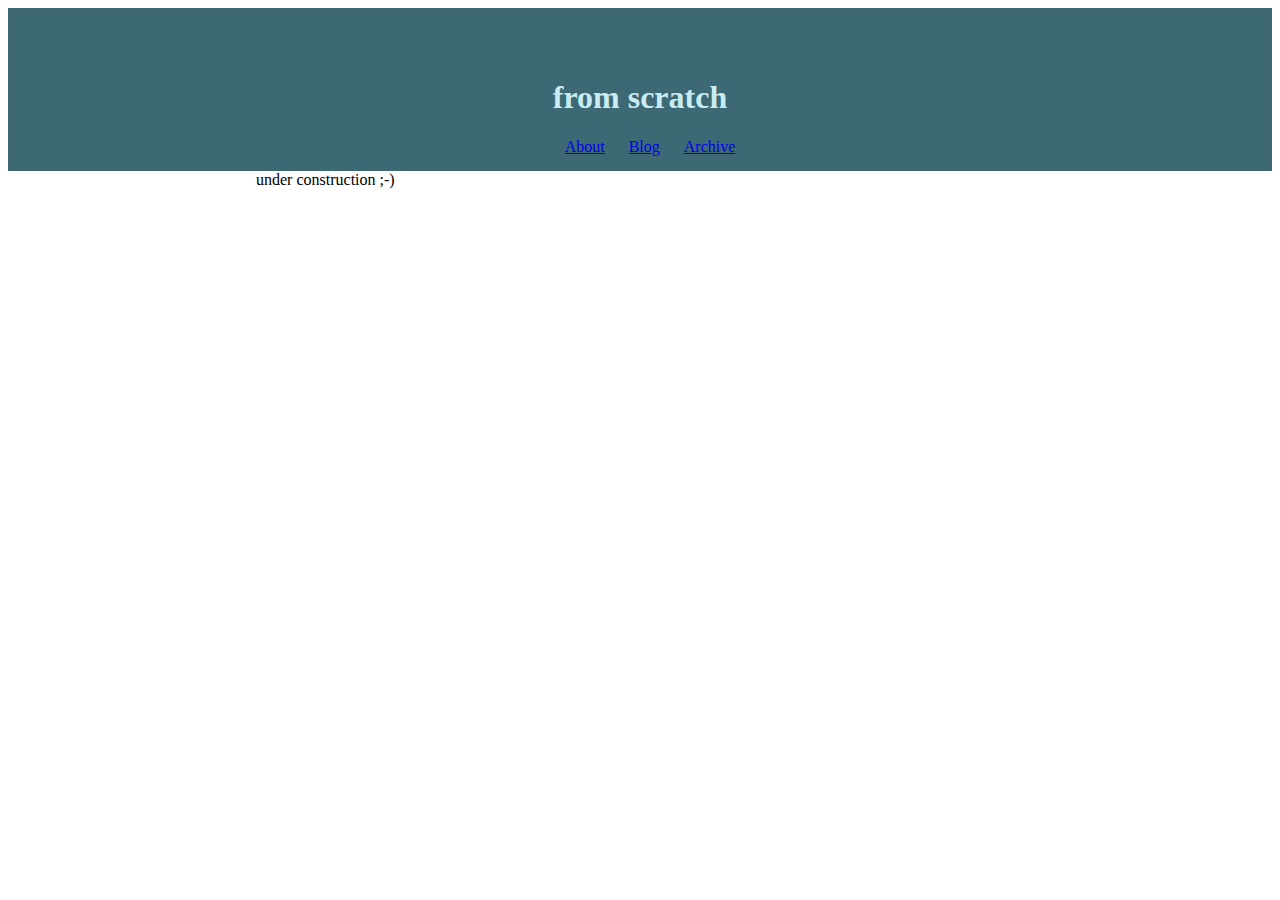
==== 02_Code/archive.html @ 92ff5235 "Style-Änderungen" ====
﻿<!DOCTYPE html>
<html>
<head>
<link rel="stylesheet" type="text/css" href="from_scratch_all.css">	
</head>
<body>
<div class="header">
<h1>from scratch</h1>
<ul class="nav">
	<li><a href="index.html">About</a></li>
	<li><a href="Blog.html">Blog</a></li>
	<li><a href="archive.html">Archive</a></li>
</ul>	
</div>

<div class="blog">
<p>
	under construction ;-)
</p>
</div>
</body>
</html>
---- 02_Code/from_scratch_all.css ----
body {
	margin-bottom: 50px;
}

h1	{
	
}

h2 {
	margin: 30px auto 30px auto;
	text-align: center;
}


h3 {
	margin-top: 50px;
	border-bottom: solid 1px #444444;
	width: 768px;
}

h4 {
	width: 768px;
}

p {
	margin: 0 auto 0 auto;
	width: 768px;
	
}

.header {
	background-color: #3c6973;
	padding: 50px 0 15px 0;
	
}
.header h1 {

	color: #c9ebf2;
	text-align: center;
}

.header ul {
	text-align: center;
}


.about {
	margin: auto;
}

.blog {
	margin: auto;
}

.nav {
	margin: auto;
}	

.nav li{
	display: inline;
	padding-right: 20px;
	color:  #c9ebf2;

}
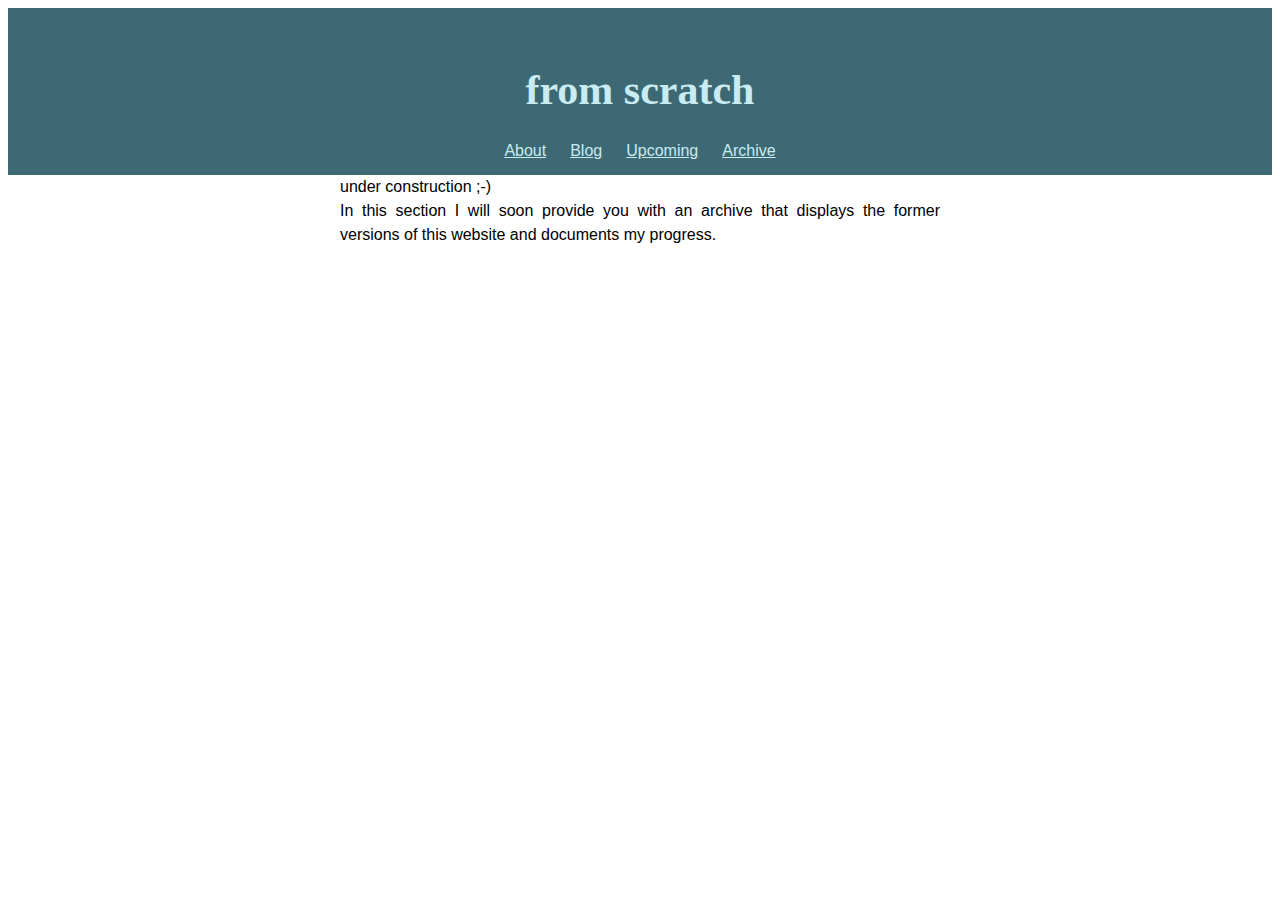
==== commit e975c0a4: "Styling Update, Font Update" ====
--- a/02_Code/archive.html
+++ b/02_Code/archive.html
@@ -9,13 +9,17 @@
 <ul class="nav">
 	<li><a href="index.html">About</a></li>
 	<li><a href="Blog.html">Blog</a></li>
+	<li><a href="upcoming.html">Upcoming</a></li>
 	<li><a href="archive.html">Archive</a></li>
 </ul>	
 </div>
 
 <div class="blog">
+
+
 <p>
-	under construction ;-)
+under construction ;-)
+<br>In this section I will soon provide you with an archive that displays the former versions of this website and documents my progress. 
 </p>
 </div>
 </body>
--- a/02_Code/from_scratch_all.css
+++ b/02_Code/from_scratch_all.css
@@ -4,34 +4,39 @@
 }
 
 h1	{
-	
+	font-family: 'Rock Salt', cursive;
+	font-size: 42px;
 }
 
 h2 {
 	margin: 30px auto 30px auto;
-	text-align: center;
+	font-family: 'Droid Sans', sans-serif;
 }
 
 
 h3 {
 	margin-top: 50px;
 	border-bottom: solid 1px #444444;
-	width: 768px;
+	font-family: 'Droid Sans', sans-serif;
+	
 }
 
 h4 {
-	width: 768px;
+	font-family: 'Droid Sans', sans-serif;
 }
 
 p {
 	margin: 0 auto 0 auto;
-	width: 768px;
+	width: 600px;
+	line-height: 1.5;
+	font-family: 'Droid Sans', sans-serif;
+	text-align: justify;
 	
 }
 
 .header {
 	background-color: #3c6973;
-	padding: 50px 0 15px 0;
+	padding: 30px 0 15px 0;
 	
 }
 .header h1 {
@@ -44,22 +49,52 @@
 	text-align: center;
 }
 
+.nav {
+	margin: auto;
+	padding: 0;
+}	
+
+.nav li {
+	display: inline;
+	padding-right: 20px;
+	color:  #c9ebf2;
+}
+
+.nav li:last-child {
+	padding-right: 0;
+}
+
+
+.nav a {
+	color:  #c9ebf2;
+	font-family: 'Droid Sans', sans-serif;
+}
 
 .about {
 	margin: auto;
+}
+
+.about h2 {
+	text-align: center;
 }
 
 .blog {
 	margin: auto;
 }
 
-.nav {
-	margin: auto;
-}	
+.blog h2 {
+	text-align: center;
+}
 
-.nav li{
-	display: inline;
-	padding-right: 20px;
-	color:  #c9ebf2;
+.blog h3 {
+	text-align: center;
+}
 
+.blog h4 {
+	text-align: center;
 }
+
+
+
+
+
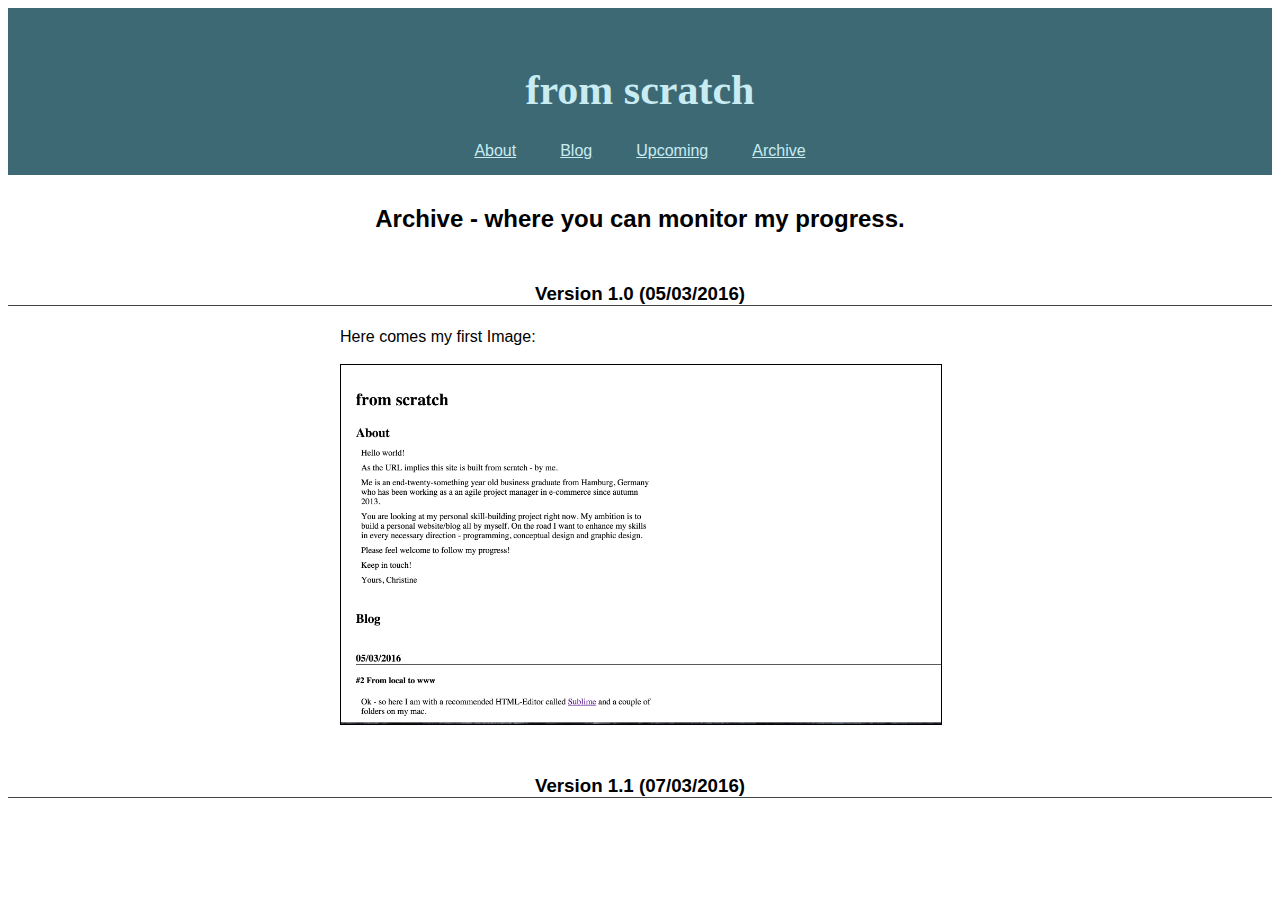
==== commit 4545f737: "Styling Update, Archive-Update" ====
--- a/02_Code/archive.html
+++ b/02_Code/archive.html
@@ -14,13 +14,25 @@
 </ul>	
 </div>
 
-<div class="blog">
+<div class="about">
+<h2>Archive - where you can monitor my progress.</h2>
+</div>
+
+<div class="archive">
+<h3>Version 1.0 (05/03/2016)</h3>
+<p>
+
+Here comes my first Image: 
+<br>
+<img src="images/160503_from-scratch-site.png" alt="Version 1 of the website">
+</p>
+</div>
+
+<div class="archive">
+<h3>Version 1.1 (07/03/2016)</h3>
 
 
-<p>
-under construction ;-)
-<br>In this section I will soon provide you with an archive that displays the former versions of this website and documents my progress. 
-</p>
 </div>
+
 </body>
 </html>--- a/02_Code/from_scratch_all.css
+++ b/02_Code/from_scratch_all.css
@@ -56,7 +56,7 @@
 
 .nav li {
 	display: inline;
-	padding-right: 20px;
+	padding-right: 40px;
 	color:  #c9ebf2;
 }
 
@@ -94,7 +94,20 @@
 	text-align: center;
 }
 
+img {
+	display: block;
+	margin: auto 0 auto 0;
+	width: 600px;
+}
 
+.archive {
+	
+}
 
+.archive img {
+	border: solid 1px; 
+	margin: 15px 0 15px 0;
+}
 
-
+.archive h3 {
+	text-align: center;
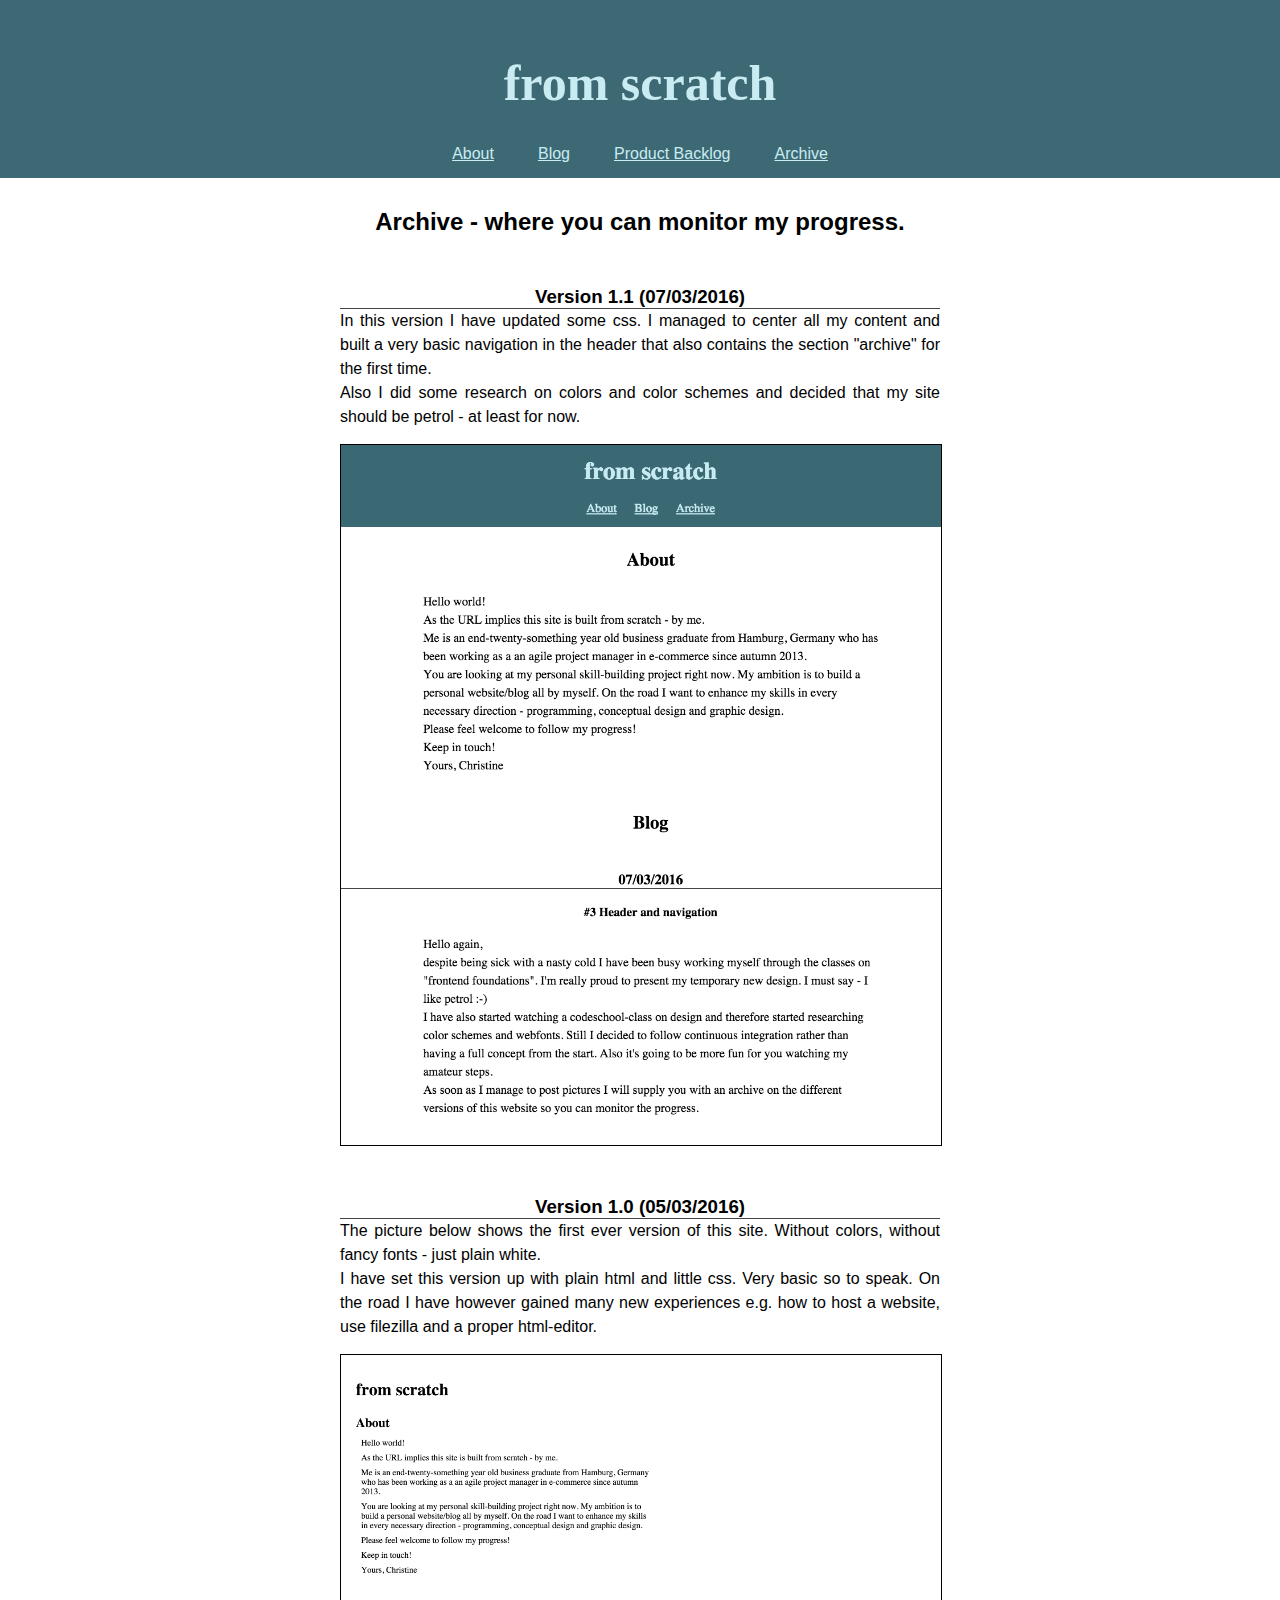
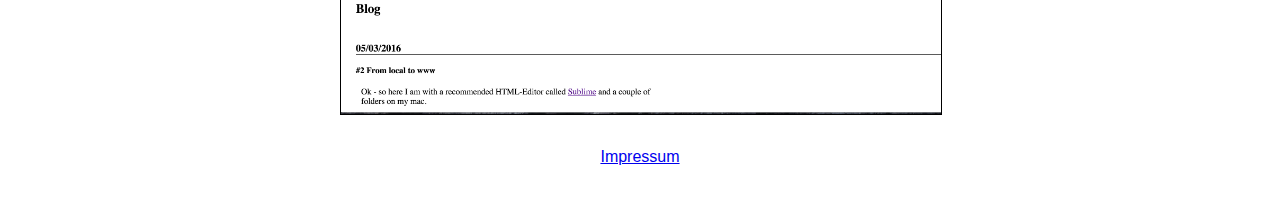
==== commit 1c425cf7: "Styling Update, Blog Update, Archive Update, Backlog Update" ====
--- a/02_Code/archive.html
+++ b/02_Code/archive.html
@@ -9,7 +9,7 @@
 <ul class="nav">
 	<li><a href="index.html">About</a></li>
 	<li><a href="Blog.html">Blog</a></li>
-	<li><a href="upcoming.html">Upcoming</a></li>
+	<li><a href="backlog.html">Product Backlog</a></li>
 	<li><a href="archive.html">Archive</a></li>
 </ul>	
 </div>
@@ -19,20 +19,30 @@
 </div>
 
 <div class="archive">
-<h3>Version 1.0 (05/03/2016)</h3>
+<h3>Version 1.1 (07/03/2016)</h3>
 <p>
-
-Here comes my first Image: 
+In this version I have updated some css. I managed to center all my content and built a very basic navigation in the header that also contains the section "archive" for the first time.  
 <br>
-<img src="images/160503_from-scratch-site.png" alt="Version 1 of the website">
+Also I did some research on colors and color schemes and decided that my site should be petrol - at least for now. 
+<br>
+<img src="images/160307_from-scratch-site.png" alt="Version 1.1 of the website">
 </p>
 </div>
 
+
 <div class="archive">
-<h3>Version 1.1 (07/03/2016)</h3>
+<h3>Version 1.0 (05/03/2016)</h3>
+<p>
+The picture below shows the first ever version of this site. Without colors, without fancy fonts - just plain white. 
+<br> 
+I have set this version up with plain html and little css. Very basic so to speak. On the road I have however gained many new experiences e.g. how to host a website, use filezilla and a proper html-editor. 
+<br>
+<img src="images/160305_from-scratch-site.png" alt="Version 1.0 of the website">
 
+</p>
+</div>
 
-</div>
+<p style="margin-top: 30px; text-align: center;"><a href="impressum.html">Impressum</a></p>
 
 </body>
 </html>--- a/02_Code/from_scratch_all.css
+++ b/02_Code/from_scratch_all.css
@@ -1,11 +1,11 @@
 
 body {
-	margin-bottom: 50px;
+	margin: 0 0 50px 0;
 }
 
 h1	{
 	font-family: 'Rock Salt', cursive;
-	font-size: 42px;
+	font-size: 50px;
 }
 
 h2 {
@@ -15,9 +15,10 @@
 
 
 h3 {
-	margin-top: 50px;
+	margin: 50px auto 0 auto;
 	border-bottom: solid 1px #444444;
 	font-family: 'Droid Sans', sans-serif;
+	width: 600px;
 	
 }
 
@@ -31,12 +32,11 @@
 	line-height: 1.5;
 	font-family: 'Droid Sans', sans-serif;
 	text-align: justify;
-	
 }
 
 .header {
 	background-color: #3c6973;
-	padding: 30px 0 15px 0;
+	padding: 20px 0 15px 0;
 	
 }
 .header h1 {
@@ -111,3 +111,29 @@
 
 .archive h3 {
 	text-align: center;
+}
+
+
+.backlog {
+	margin: 0 auto;
+	width: 600px; 
+}
+
+.backlog h3 {
+	text-align: center;
+}
+
+.backlog li {
+	font-family: "Droid Sans", sans-serif;
+	line-height: 2.5;
+}
+
+.backlog ol {
+	list-style: circle;
+	margin: 0 auto 0 auto;
+}
+
+
+
+
+
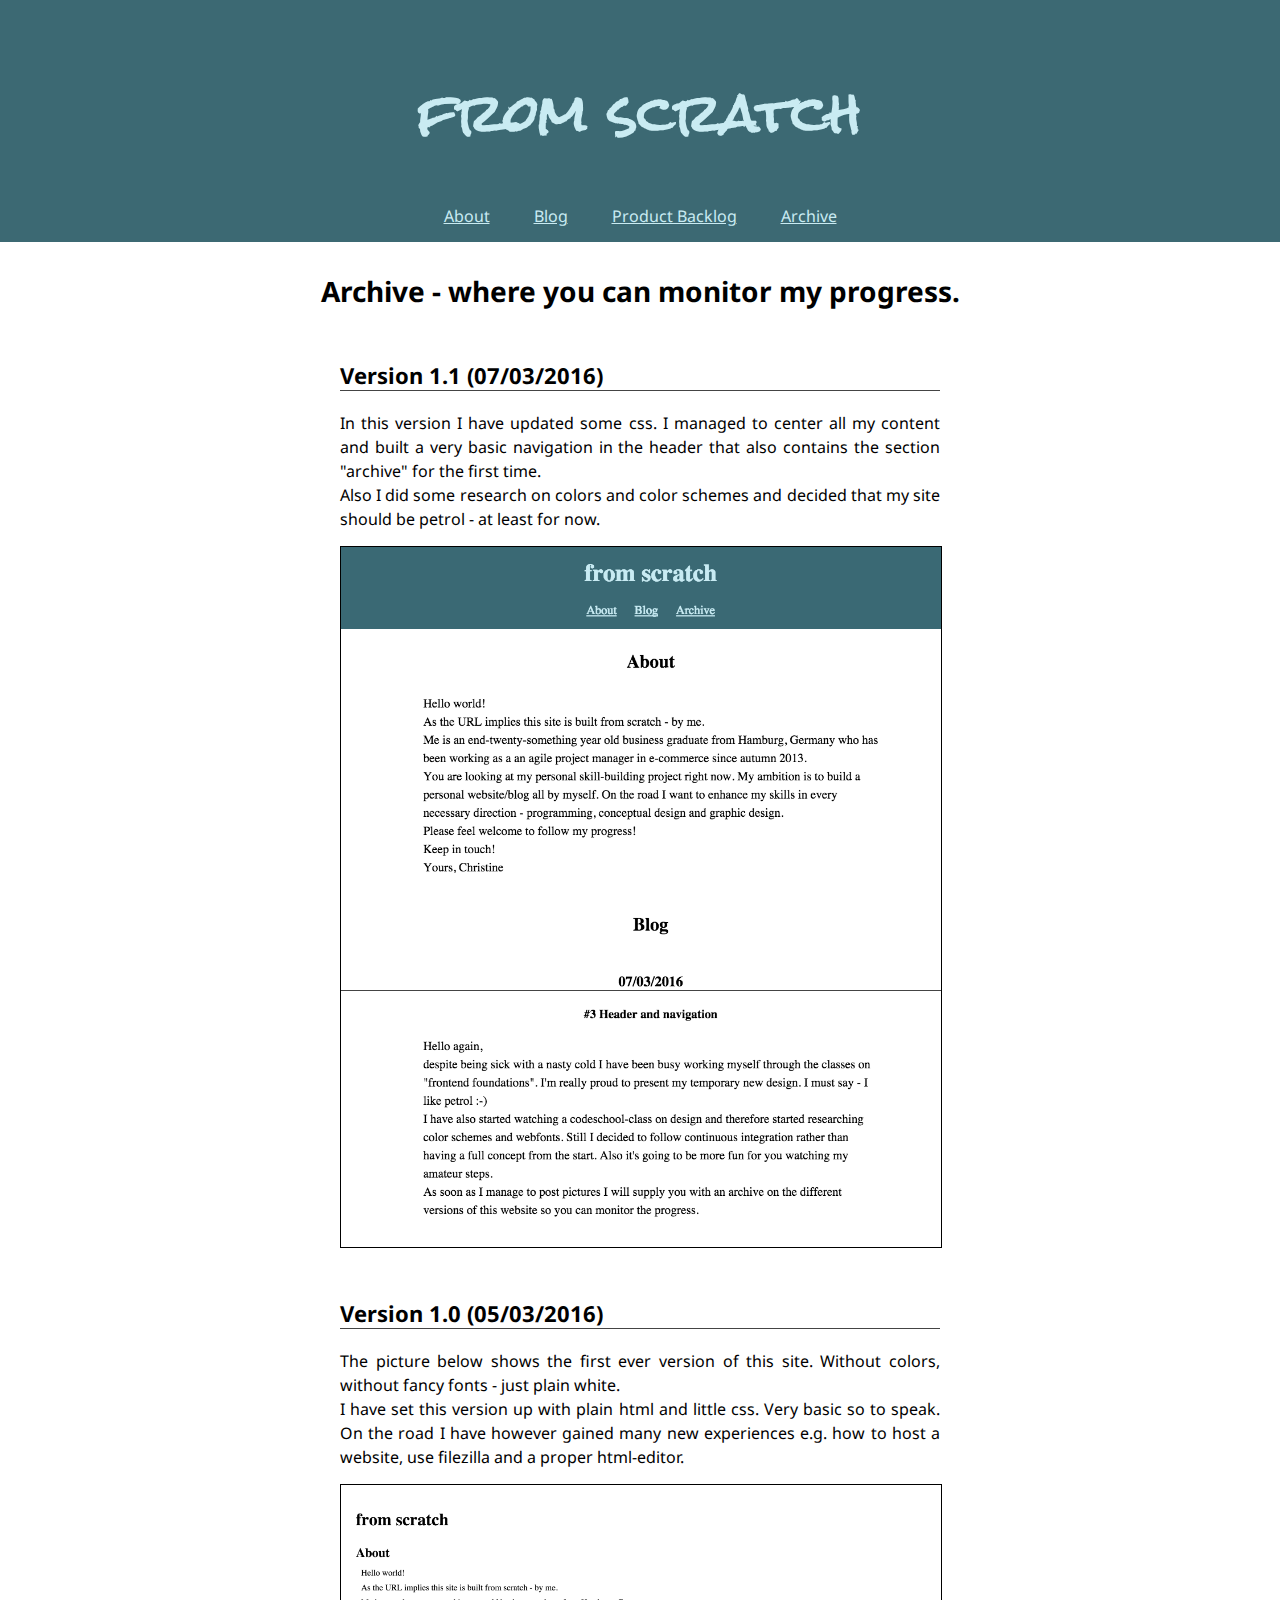
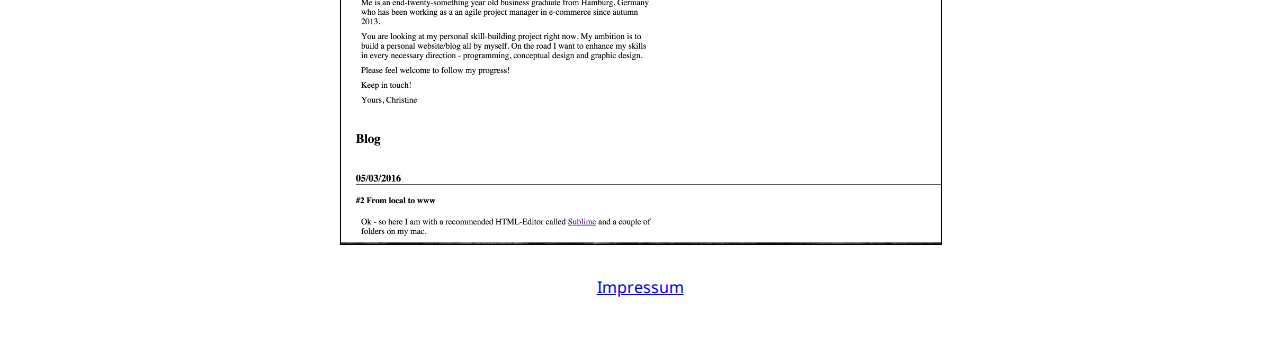
==== commit 1be4eb37: "Style Änderungen" ====
--- a/02_Code/archive.html
+++ b/02_Code/archive.html
@@ -2,6 +2,7 @@
 <html>
 <head>
 <link rel="stylesheet" type="text/css" href="from_scratch_all.css">	
+<link href='https://fonts.googleapis.com/css?family=Rock+Salt|Droid+Sans:400,700' rel='stylesheet' type='text/css'>
 </head>
 <body>
 <div class="header">
--- a/02_Code/from_scratch_all.css
+++ b/02_Code/from_scratch_all.css
@@ -1,6 +1,7 @@
 
 body {
 	margin: 0 0 50px 0;
+
 }
 
 h1	{
@@ -11,6 +12,7 @@
 h2 {
 	margin: 30px auto 30px auto;
 	font-family: 'Droid Sans', sans-serif;
+	font-size: 28px;
 }
 
 
@@ -19,11 +21,15 @@
 	border-bottom: solid 1px #444444;
 	font-family: 'Droid Sans', sans-serif;
 	width: 600px;
+	font-size: 22px;
 	
 }
 
 h4 {
 	font-family: 'Droid Sans', sans-serif;
+	font-size: 20px;
+	width: 600px;
+	margin: 30px auto 30px auto;
 }
 
 p {
@@ -87,11 +93,14 @@
 }
 
 .blog h3 {
-	text-align: center;
+	text-align: left;
+
 }
 
 .blog h4 {
-	text-align: center;
+
+	text-align: left;
+	
 }
 
 img {
@@ -110,7 +119,8 @@
 }
 
 .archive h3 {
-	text-align: center;
+	text-align: left;
+	margin-bottom: 20px;
 }
 
 
@@ -133,7 +143,14 @@
 	margin: 0 auto 0 auto;
 }
 
+.impressum {
+	width: 600px;
+	text-align: justify;
+	margin: 0 auto;
+}
+
+.impressum p {
+	text-align: justify;
+}
 
 
-
-
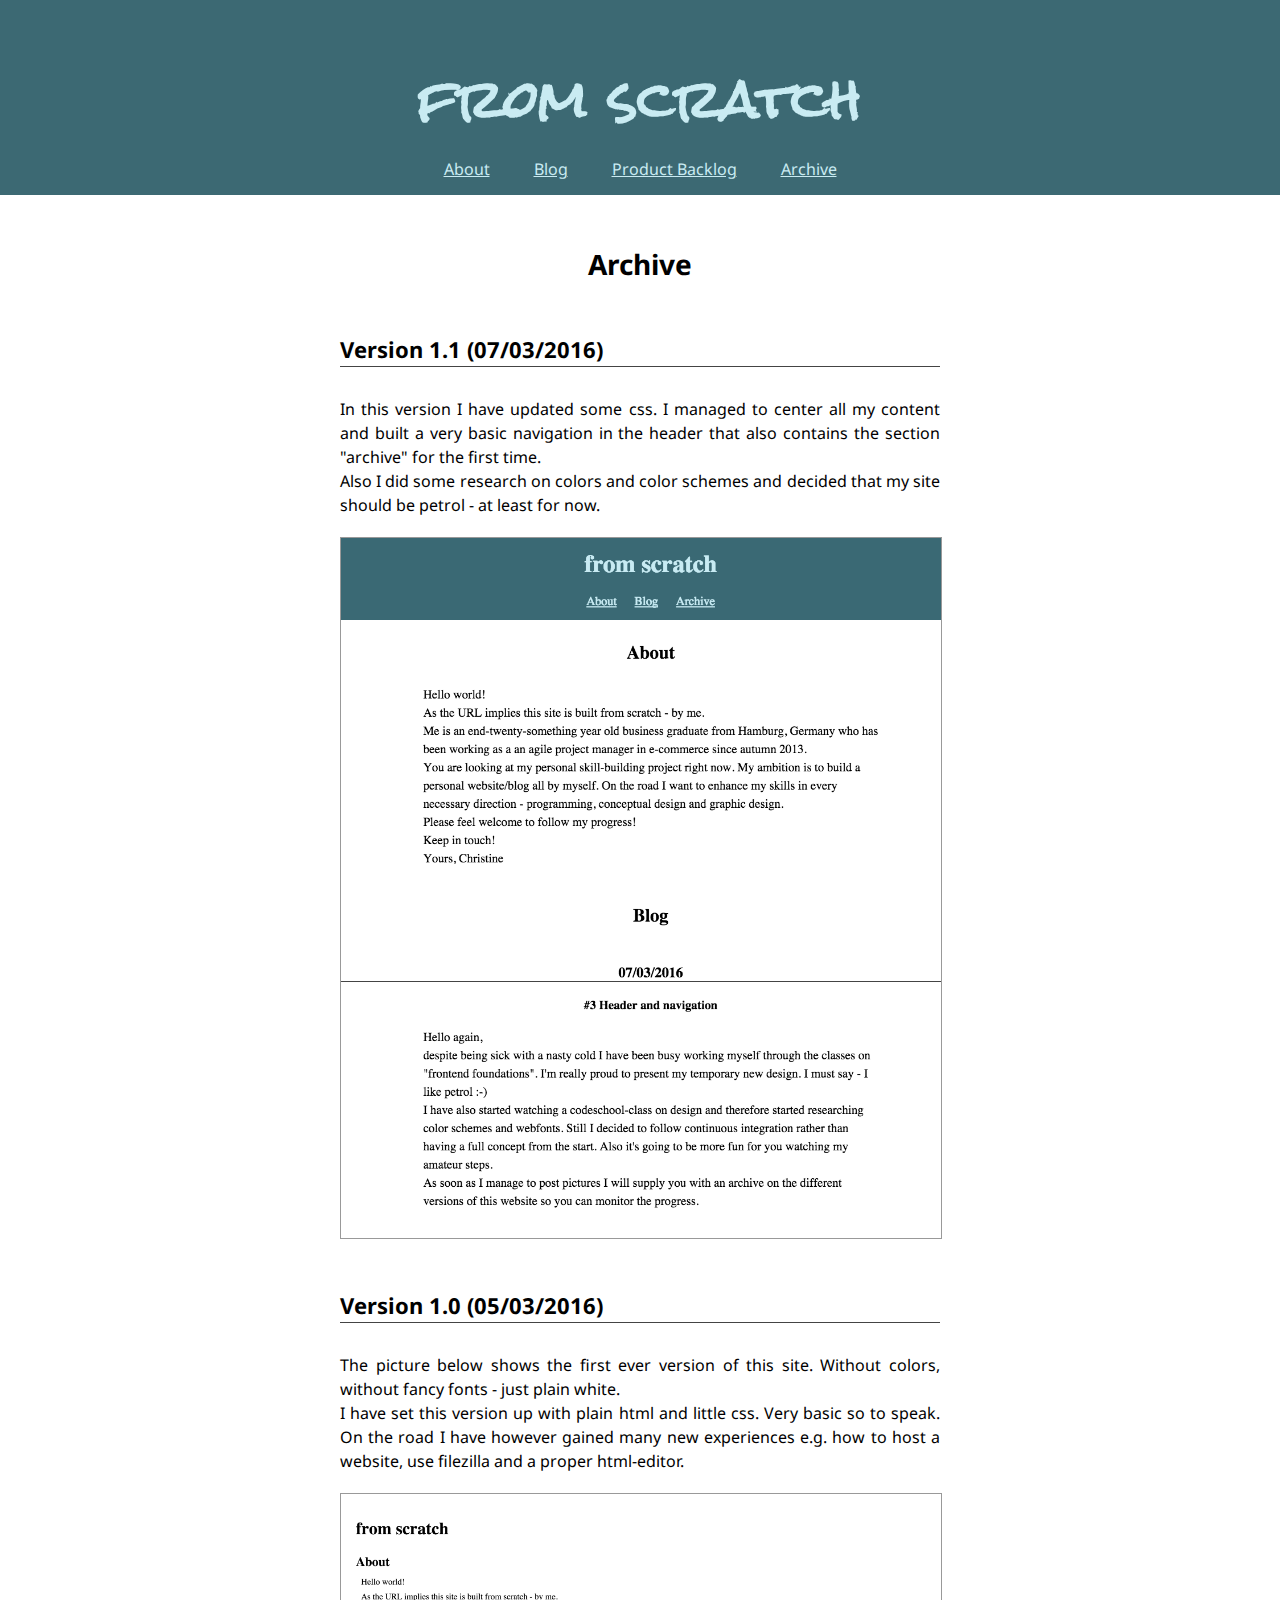
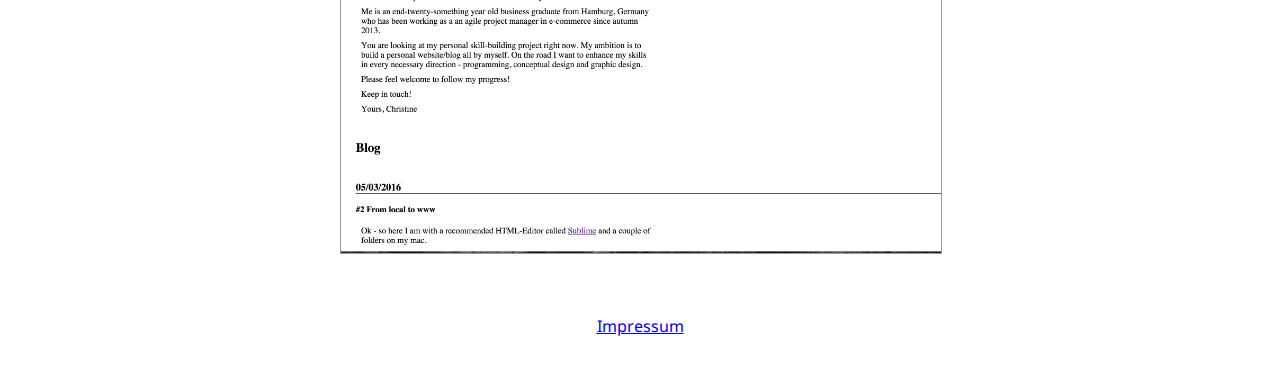
==== commit cdb2adb3: "Merge branch 'develop' of https://github.com/chrissyad/from-scratch into develop" ====
--- a/02_Code/archive.html
+++ b/02_Code/archive.html
@@ -1,49 +1,53 @@
 ﻿<!DOCTYPE html>
 <html>
-<head>
-<link rel="stylesheet" type="text/css" href="from_scratch_all.css">	
-<link href='https://fonts.googleapis.com/css?family=Rock+Salt|Droid+Sans:400,700' rel='stylesheet' type='text/css'>
-</head>
-<body>
-<div class="header">
-<h1>from scratch</h1>
-<ul class="nav">
-	<li><a href="index.html">About</a></li>
-	<li><a href="Blog.html">Blog</a></li>
-	<li><a href="backlog.html">Product Backlog</a></li>
-	<li><a href="archive.html">Archive</a></li>
-</ul>	
-</div>
+	<head>
+		<link rel="stylesheet" type="text/css" href="from_scratch_all.css">	
+		<link href='https://fonts.googleapis.com/css?family=Rock+Salt|Droid+Sans:400,700' rel='stylesheet' type='text/css'>
+	</head>
+	
+	<body>
+		<header>
+			<h1>from scratch</h1>
+				<nav>
+					<ul>
+						<li><a href="index.html">About</a></li>
+						<li><a href="Blog.html">Blog</a></li>
+						<li><a href="backlog.html">Product Backlog</a></li>
+						<li><a href="archive.html">Archive</a></li>
+					</ul>	
+				</nav>
+		</header>
 
-<div class="about">
-<h2>Archive - where you can monitor my progress.</h2>
-</div>
+		<section>
+			<h2>Archive</h2>
 
-<div class="archive">
-<h3>Version 1.1 (07/03/2016)</h3>
-<p>
-In this version I have updated some css. I managed to center all my content and built a very basic navigation in the header that also contains the section "archive" for the first time.  
-<br>
-Also I did some research on colors and color schemes and decided that my site should be petrol - at least for now. 
-<br>
-<img src="images/160307_from-scratch-site.png" alt="Version 1.1 of the website">
-</p>
-</div>
+			<article>
+				<h3>Version 1.1 (07/03/2016)</h3>
+				<p>
+				In this version I have updated some css. I managed to center all my content and built a very basic navigation in the header that also contains the section "archive" for the first time.  
+				<br>
+				Also I did some research on colors and color schemes and decided that my site should be petrol - at least for now. 
+				<br>
+				<img src="images/160307_from-scratch-site.png" alt="Version 1.1 of the website">
+				</p>
+			</article>
 
 
-<div class="archive">
-<h3>Version 1.0 (05/03/2016)</h3>
-<p>
-The picture below shows the first ever version of this site. Without colors, without fancy fonts - just plain white. 
-<br> 
-I have set this version up with plain html and little css. Very basic so to speak. On the road I have however gained many new experiences e.g. how to host a website, use filezilla and a proper html-editor. 
-<br>
-<img src="images/160305_from-scratch-site.png" alt="Version 1.0 of the website">
+			<article>
+				<h3>Version 1.0 (05/03/2016)</h3>
+				<p>
+				The picture below shows the first ever version of this site. Without colors, without fancy fonts - just plain white. 
+				<br> 
+				I have set this version up with plain html and little css. Very basic so to speak. On the road I have however gained many new experiences e.g. how to host a website, use filezilla and a proper html-editor. 
+				<br>
+				<img src="images/160305_from-scratch-site.png" alt="Version 1.0 of the website">
+				</p>
+			</article>
+		</section>
 
-</p>
-</div>
+		<footer>
+			<p><a href="impressum.html">Impressum</a></p>
+		</footer>
 
-<p style="margin-top: 30px; text-align: center;"><a href="impressum.html">Impressum</a></p>
-
-</body>
+	</body>
 </html>--- a/02_Code/from_scratch_all.css
+++ b/02_Code/from_scratch_all.css
@@ -1,7 +1,17 @@
+* {
+	margin: 0;
+	padding: 0;
+	border: 0;
+}
 
 body {
 	margin: 0 0 50px 0;
+}
 
+h2, h3, h4, h5, h6, p, a {
+	font-family: 'Droid Sans', sans-serif;
+	width: 600px; 
+	 
 }
 
 h1	{
@@ -10,147 +20,89 @@
 }
 
 h2 {
-	margin: 30px auto 30px auto;
-	font-family: 'Droid Sans', sans-serif;
+	margin: 50px auto 30px auto;
 	font-size: 28px;
 }
 
 
 h3 {
-	margin: 50px auto 0 auto;
+	margin: 50px auto 30px auto;
 	border-bottom: solid 1px #444444;
-	font-family: 'Droid Sans', sans-serif;
-	width: 600px;
 	font-size: 22px;
-	
 }
 
 h4 {
-	font-family: 'Droid Sans', sans-serif;
+	margin: 30px auto 30px auto;
 	font-size: 20px;
-	width: 600px;
-	margin: 30px auto 30px auto;
 }
 
 p {
 	margin: 0 auto 0 auto;
-	width: 600px;
 	line-height: 1.5;
-	font-family: 'Droid Sans', sans-serif;
 	text-align: justify;
 }
 
-.header {
+header {
 	background-color: #3c6973;
-	padding: 20px 0 15px 0;
-	
+	padding: 40px 0 15px 0;	
 }
-.header h1 {
 
+header h1 {
 	color: #c9ebf2;
 	text-align: center;
 }
 
-.header ul {
+footer p {
+	margin: 60px auto 20px auto; 
 	text-align: center;
 }
 
-.nav {
+nav ul {
 	margin: auto;
-	padding: 0;
+	padding: 0 0 0 0;
+	text-align: center;
 }	
 
-.nav li {
+nav li {
 	display: inline;
 	padding-right: 40px;
 	color:  #c9ebf2;
 }
 
-.nav li:last-child {
+nav li:last-child {
 	padding-right: 0;
 }
 
 
-.nav a {
+nav a {
 	color:  #c9ebf2;
-	font-family: 'Droid Sans', sans-serif;
 }
 
-.about {
-	margin: auto;
-}
-
-.about h2 {
+section h2 {
 	text-align: center;
 }
 
-.blog {
-	margin: auto;
+article {
+	margin: 0 auto;
+	line-height: 1.5;
+	width: 600px;
 }
 
-.blog h2 {
-	text-align: center;
-}
-
-.blog h3 {
-	text-align: left;
-
-}
-
-.blog h4 {
-
-	text-align: left;
-	
+article ul {
+	list-style: disc;
+	margin: 0 auto 0 auto;
+	line-height: 2.5;
+	list-style-position: inside;
 }
 
 img {
 	display: block;
-	margin: auto 0 auto 0;
+	margin:  20px auto 20px auto;
+	border: solid 1px #999;
 	width: 600px;
 }
 
-.archive {
-	
+.impressum h2 {
+	text-align: left;
 }
 
-.archive img {
-	border: solid 1px; 
-	margin: 15px 0 15px 0;
-}
-
-.archive h3 {
-	text-align: left;
-	margin-bottom: 20px;
-}
-
-
-.backlog {
-	margin: 0 auto;
-	width: 600px; 
-}
-
-.backlog h3 {
-	text-align: center;
-}
-
-.backlog li {
-	font-family: "Droid Sans", sans-serif;
-	line-height: 2.5;
-}
-
-.backlog ol {
-	list-style: circle;
-	margin: 0 auto 0 auto;
-}
-
-.impressum {
-	width: 600px;
-	text-align: justify;
-	margin: 0 auto;
-}
-
-.impressum p {
-	text-align: justify;
-}
-
-
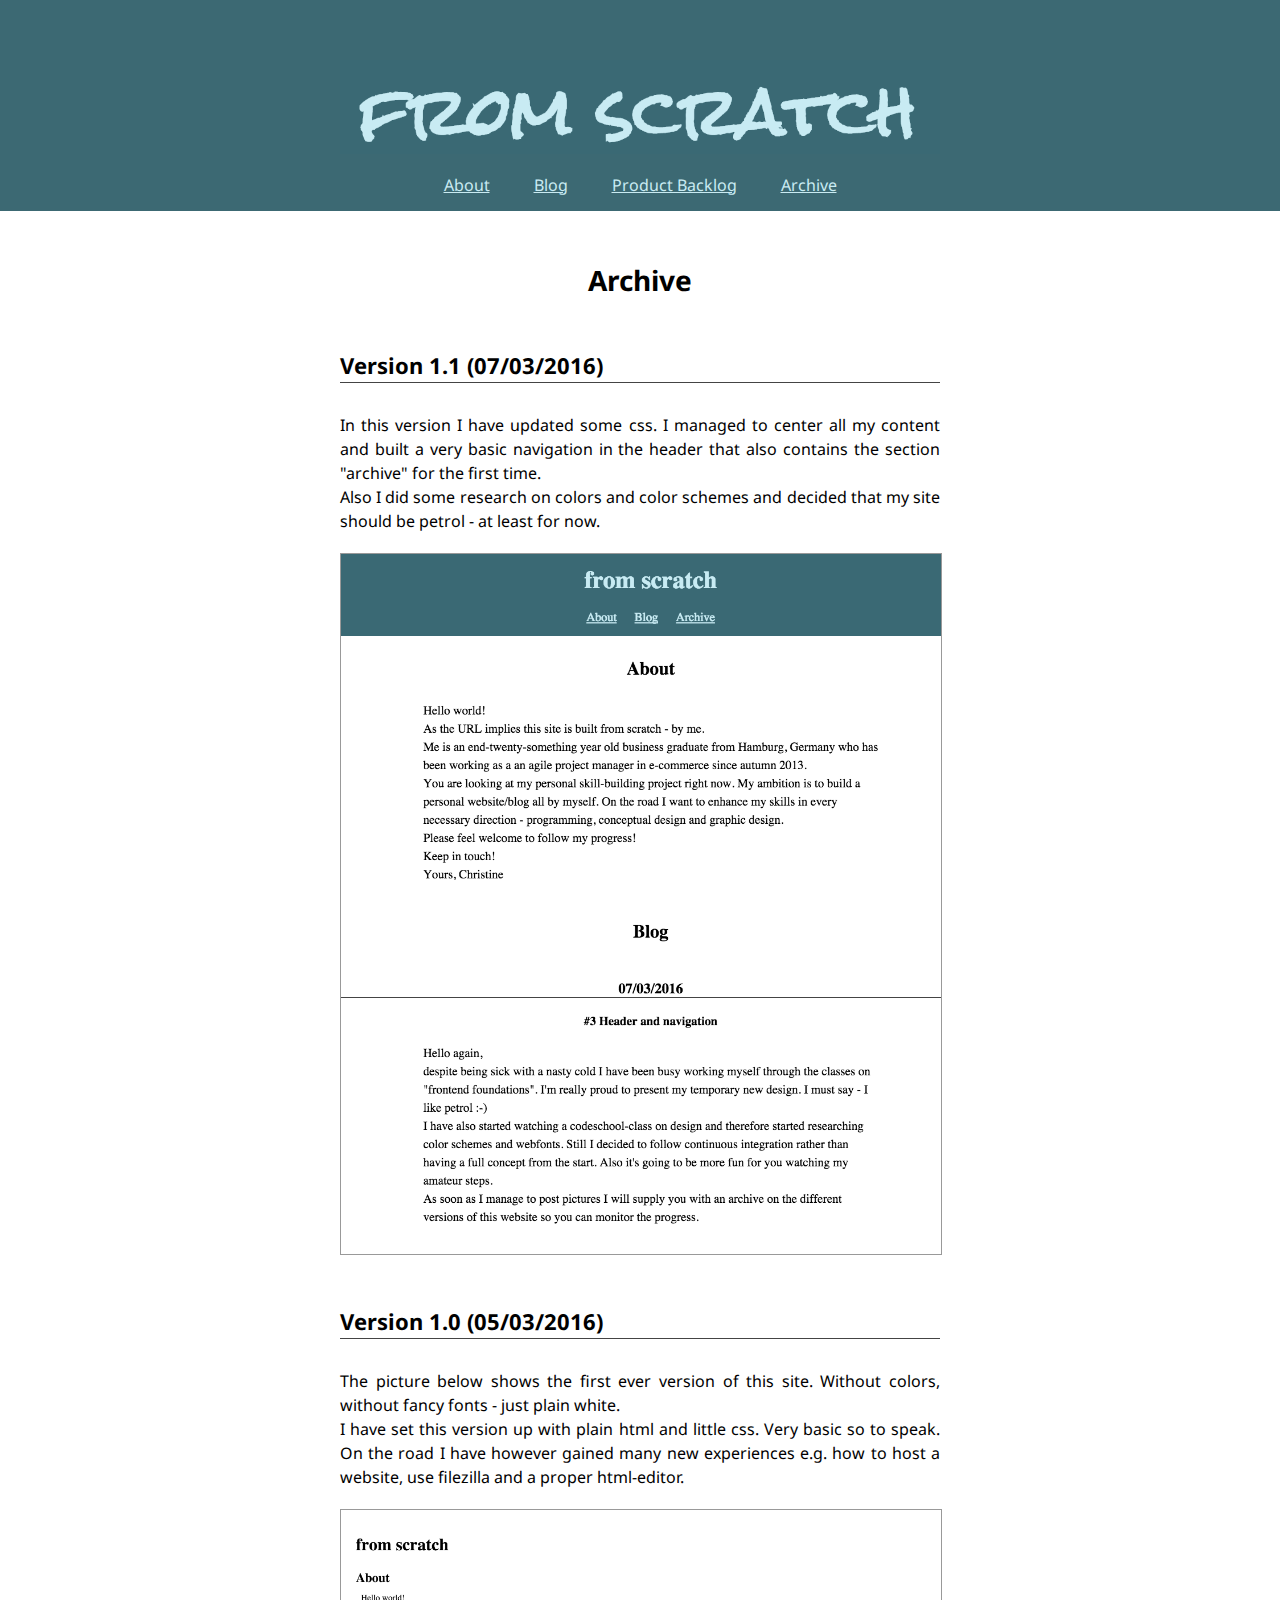
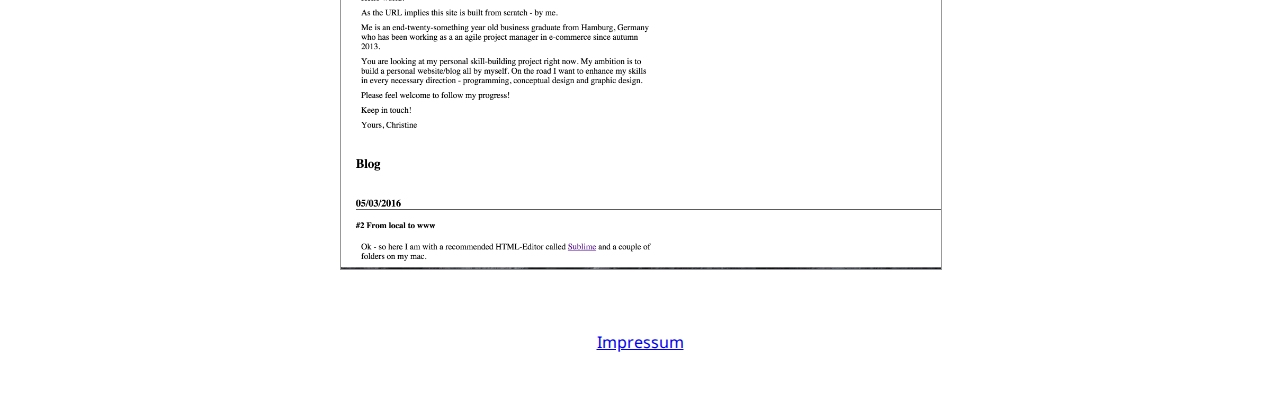
==== commit 24f74b09: "GA Einbindung, neuer Blog Eintrag, refactoring" ====
--- a/02_Code/archive.html
+++ b/02_Code/archive.html
@@ -7,7 +7,7 @@
 	
 	<body>
 		<header>
-			<h1>from scratch</h1>
+			<a href="index.html"><img src="images/title.png" alt="From Scratch Title"></a>
 				<nav>
 					<ul>
 						<li><a href="index.html">About</a></li>
@@ -47,6 +47,16 @@
 
 		<footer>
 			<p><a href="impressum.html">Impressum</a></p>
+			<script>
+			  (function(i,s,o,g,r,a,m){i['GoogleAnalyticsObject']=r;i[r]=i[r]||function(){
+			  (i[r].q=i[r].q||[]).push(arguments)},i[r].l=1*new Date();a=s.createElement(o),
+			  m=s.getElementsByTagName(o)[0];a.async=1;a.src=g;m.parentNode.insertBefore(a,m)
+			  })(window,document,'script','//www.google-analytics.com/analytics.js','ga');
+
+			  ga('create', 'UA-75338950-1', 'auto');
+			  ga('send', 'pageview');
+
+			</script>
 		</footer>
 
 	</body>
--- a/02_Code/from_scratch_all.css
+++ b/02_Code/from_scratch_all.css
@@ -8,10 +8,9 @@
 	margin: 0 0 50px 0;
 }
 
-h2, h3, h4, h5, h6, p, a {
+h2, h3, h4, h5, h6, p, a, li {
 	font-family: 'Droid Sans', sans-serif;
-	width: 600px; 
-	 
+	width: 600px;  
 }
 
 h1	{
@@ -23,7 +22,6 @@
 	margin: 50px auto 30px auto;
 	font-size: 28px;
 }
-
 
 h3 {
 	margin: 50px auto 30px auto;
@@ -45,6 +43,10 @@
 header {
 	background-color: #3c6973;
 	padding: 40px 0 15px 0;	
+}
+
+header img {
+	border: none;
 }
 
 header h1 {
@@ -72,7 +74,6 @@
 nav li:last-child {
 	padding-right: 0;
 }
-
 
 nav a {
 	color:  #c9ebf2;
